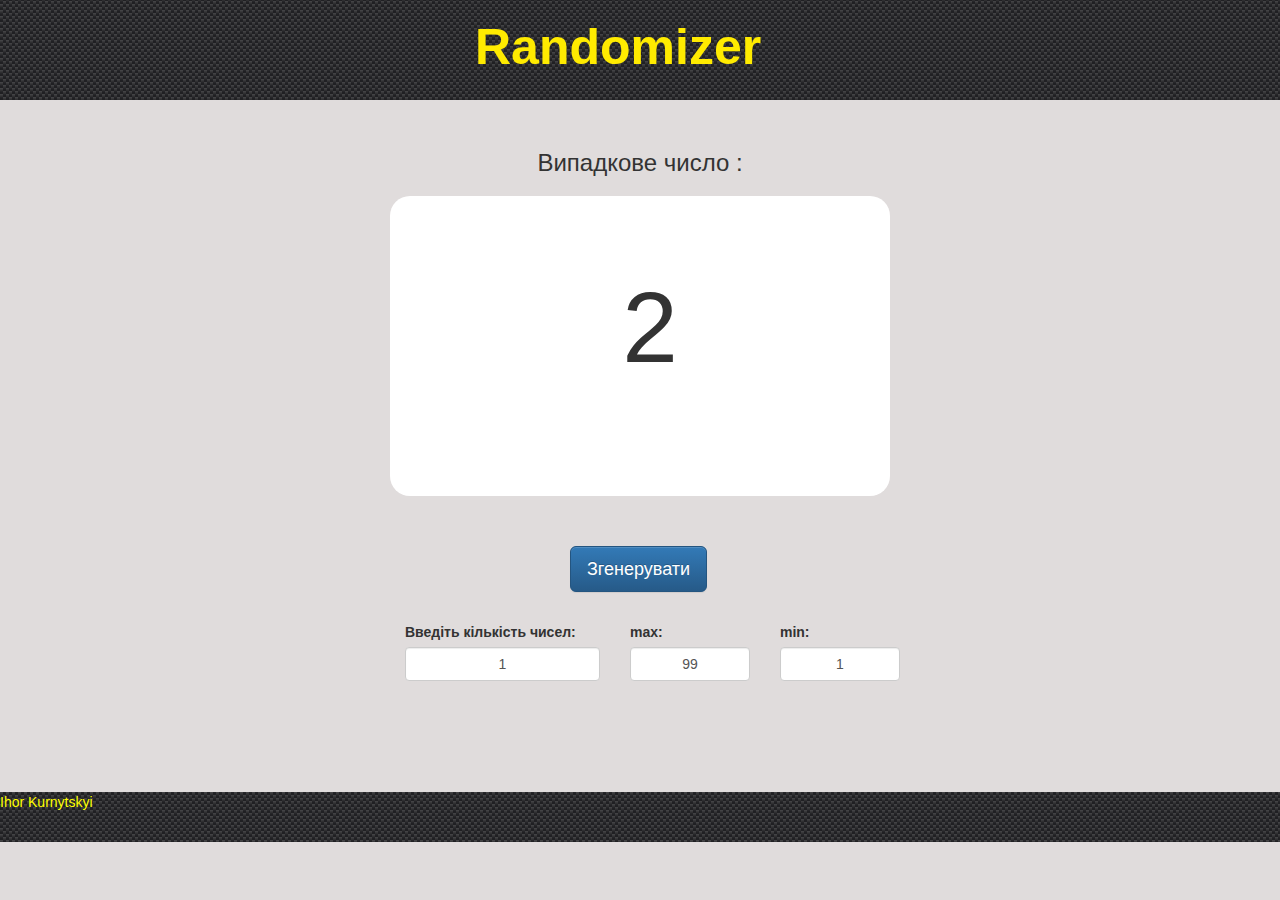
==== index.html @ 16c1ee69 "Create first page and add some functionality" ====
<!DOCTYPE html>
<html lang="en">

<head>
	<meta charset="UTF-8">
	<title>Randomizer</title>
	<link rel="stylesheet" href="css/style.css">
	<link rel="stylesheet" href="libraries/bootstrap.min.css">
	<link rel="stylesheet" href="libraries/bootstrap-theme.min.css">

	<script src="js/jquery-1.12.3.min.js"></script>
	<script src="js/main.js"></script>
</head>

<body id="body-id">

	<div id="fullpage">
		<div class="section" id="section0">
			<div class="intro">
				<h1 class="big-h1">Randomizer</h1>
			</div>
		</div>
		<!--Вікно результатів-->
		<div id="window">
			<h3 class="center">Випадкове число :</h3>
			<div id="window-screen"><span id="screen-text"></span> </div>
		</div>
		<!--Кнопки налаштувань-->
		<div id="settings">
			<button id="random-btn" class="btn btn-primary btn-lg">Згенерувати</button>
			<div id="inputs-id">
				<div class="col-xs-3">
					<label for="summary">Введіть кількість чисел:</label>
					<input type="text" name="" id="summary" class="inputs form-control" value="1">
				</div>

				<div class="col-xs-2">
					<label for="max">max:</label>
					<input type="text" name="" id="max" class="inputs form-control" value="99">
				</div>
				<div class="col-xs-2">
					<label for="min">min:</label>
					<input type="text" name="" id="min" class="inputs form-control" value="1">
				</div>
			</div>

		</div>
	</div>
	<footer>
		Ihor Kurnytskyi
	</footer>
</body>

</html>
---- css/style.css ----
* {
	margin: 0;
	padding: 0;
}

body {
	padding: 0;
	margin: 0;
	background-color: #ababab;
}


.intro {
	margin: 0;
	margin-top: -20px;
	padding-top: 20px;
	height: 120px;
	background: url(../images/background.png);
	color: #ffeb00;
}

.big-h1 {
	display: block;
	margin-left: auto;
	margin-right: auto;
	width: 330px;
	font-size: 50px;
	font-weight: 900;
}
#body-id {
	background-color: #e0dcdc;
}

#window {
	width: 500px;
	margin: 50px auto;
	text-align: center;
}

.center {
	display: inline;
	margin: 0 auto;
}

#window-screen {
	width: auto;
	margin: 20px 0;
	padding-top: 60px;
	padding-left: 20px;
	background-color: white;
	height: 300px;
	border-radius: 20px;
	font-size: 100px;
	text-align: center;
	overflow: auto;
}

#settings {
	padding-left: 150px;
	width: 1000px;
	margin: 0 auto;
}



.inputs {
	width: 40px;
	margin: 0px 0;
	text-align: center;
	margin-left: 0px;
}


#random-btn {
	display: block;
	margin: 0 0 30px 280px;
}

footer {
	display: block;
	height: 50px;
	background: url(../images/background.png);
	margin-top: 200px;
	color: yellow;
}



#inputs-id {
	width: 1000px;
	padding-left: 100px;
}
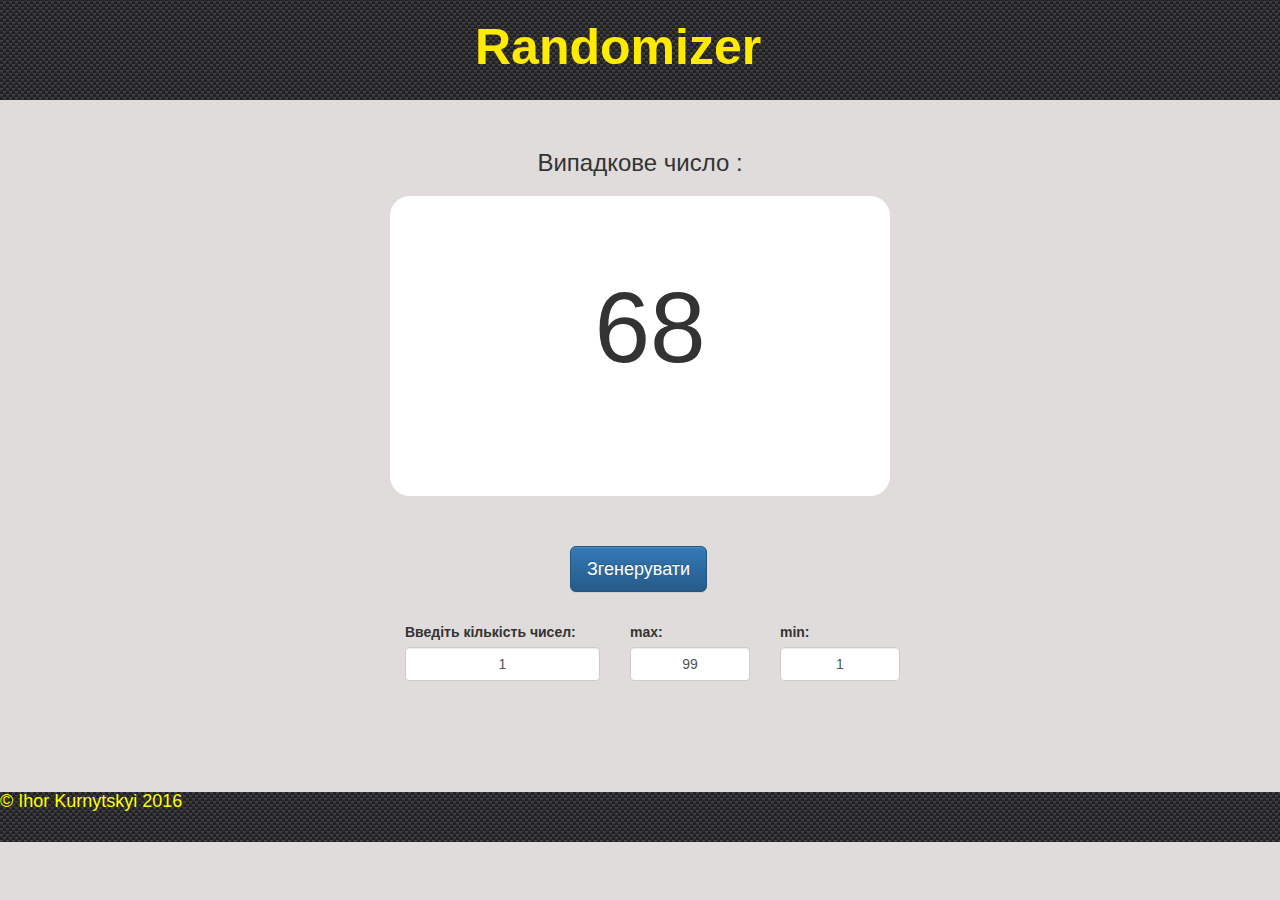
==== commit b6b871ac: "Add some comments and copyright" ====
--- a/index.html
+++ b/index.html
@@ -14,18 +14,25 @@
 
 <body id="body-id">
 
-	<div id="fullpage">
-		<div class="section" id="section0">
+	<div id="all-page">
+
+		<!--Header-->
+
+		<div id="header">
 			<div class="intro">
 				<h1 class="big-h1">Randomizer</h1>
 			</div>
 		</div>
+
 		<!--Вікно результатів-->
+		
 		<div id="window">
 			<h3 class="center">Випадкове число :</h3>
 			<div id="window-screen"><span id="screen-text"></span> </div>
 		</div>
+		
 		<!--Кнопки налаштувань-->
+		
 		<div id="settings">
 			<button id="random-btn" class="btn btn-primary btn-lg">Згенерувати</button>
 			<div id="inputs-id">
@@ -46,8 +53,9 @@
 
 		</div>
 	</div>
+	
 	<footer>
-		Ihor Kurnytskyi
+		<h4>&copy; Ihor Kurnytskyi <span>2016</span></h4>
 	</footer>
 </body>
 
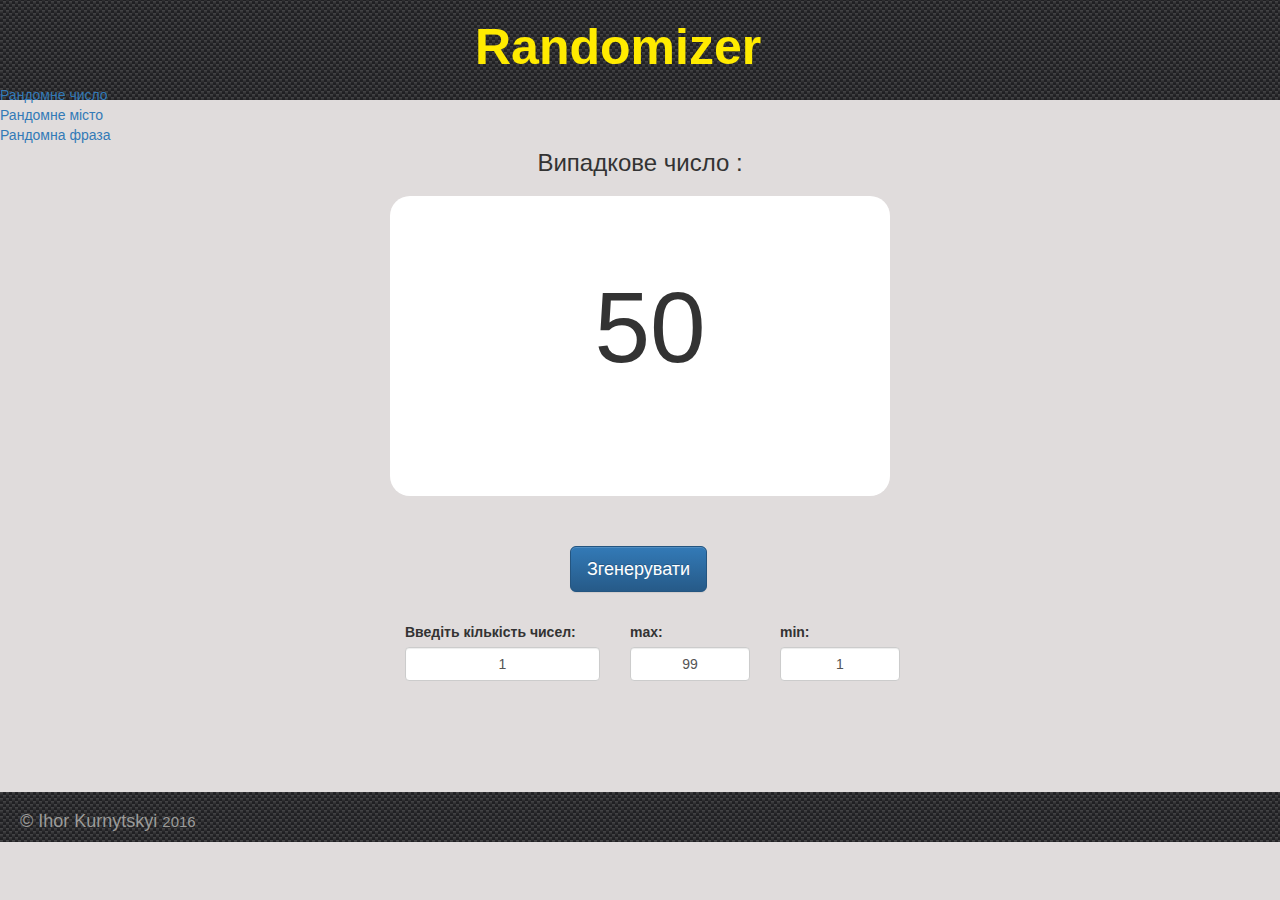
==== commit 7aeeb0a2: "Add ul in header" ====
--- a/index.html
+++ b/index.html
@@ -21,6 +21,11 @@
 		<div id="header">
 			<div class="intro">
 				<h1 class="big-h1">Randomizer</h1>
+				<ul id="navigation">
+					<a href="index.html"><li>Рандомне число</li></a>
+					<a href="city.html"><li>Рандомне місто</li></a>
+					<a href="#"><li>Рандомна фраза</li></a>
+				</ul>
 			</div>
 		</div>
 
--- a/css/style.css
+++ b/css/style.css
@@ -77,17 +77,20 @@
 	margin: 0 0 30px 280px;
 }
 
+#inputs-id {
+	width: 1000px;
+	padding-left: 100px;
+}
+
 footer {
 	display: block;
 	height: 50px;
 	background: url(../images/background.png);
 	margin-top: 200px;
-	color: yellow;
+	color: #9b9b99;
+	padding: 10px 0 0 20px;
 }
 
-
-
-#inputs-id {
-	width: 1000px;
-	padding-left: 100px;
-}
+footer h4 span {
+	font-size: 15px;
+}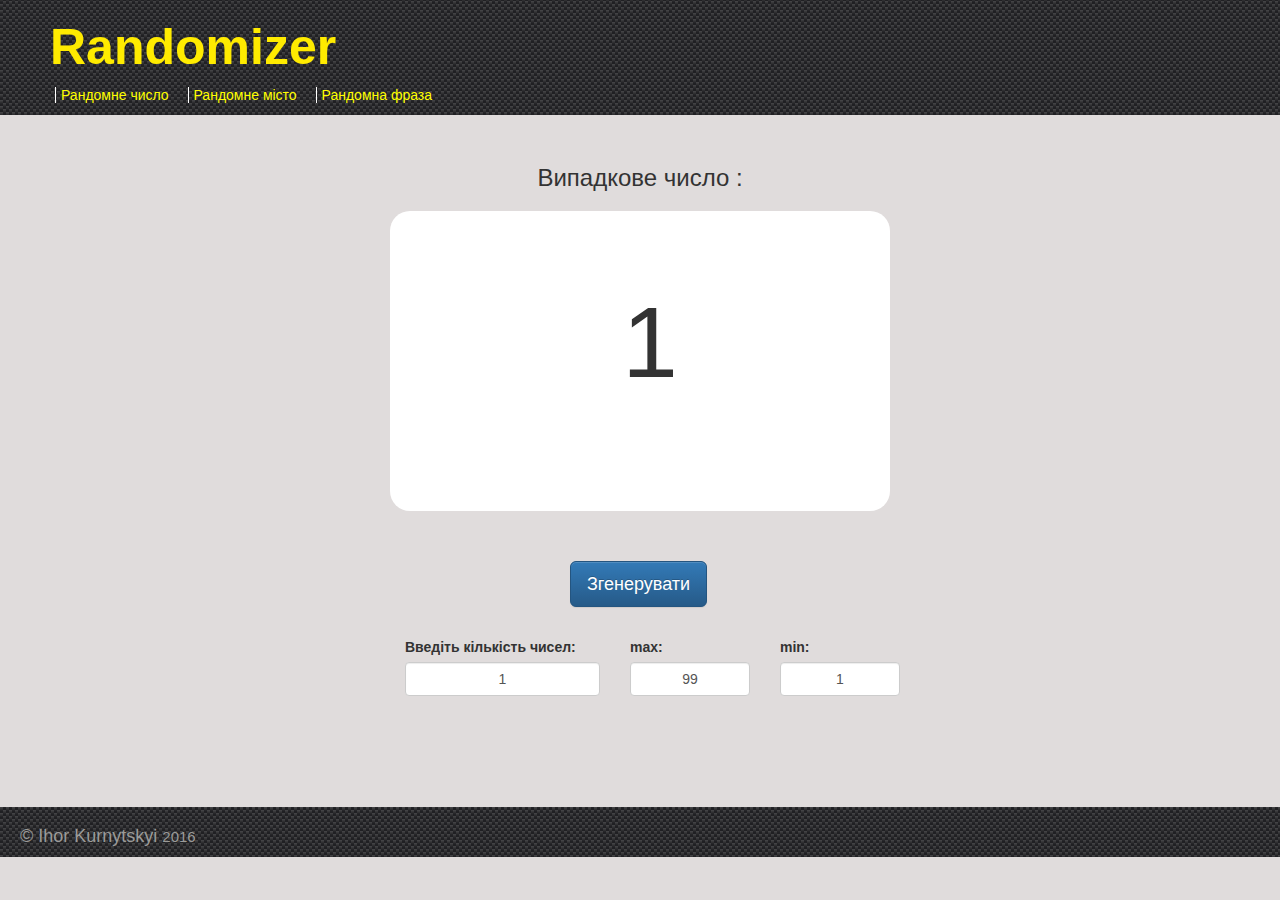
==== commit bf9171dc: "add new link to 3rd page" ====
--- a/index.html
+++ b/index.html
@@ -22,22 +22,28 @@
 			<div class="intro">
 				<h1 class="big-h1">Randomizer</h1>
 				<ul id="navigation">
-					<a href="index.html"><li>Рандомне число</li></a>
-					<a href="city.html"><li>Рандомне місто</li></a>
-					<a href="#"><li>Рандомна фраза</li></a>
+					<a href="index.html">
+						<li>Рандомне число</li>
+					</a>
+					<a href="city.html">
+						<li>Рандомне місто</li>
+					</a>
+					<a href="phrase.html">
+						<li>Рандомна фраза</li>
+					</a>
 				</ul>
 			</div>
 		</div>
 
 		<!--Вікно результатів-->
-		
+
 		<div id="window">
 			<h3 class="center">Випадкове число :</h3>
 			<div id="window-screen"><span id="screen-text"></span> </div>
 		</div>
-		
+
 		<!--Кнопки налаштувань-->
-		
+
 		<div id="settings">
 			<button id="random-btn" class="btn btn-primary btn-lg">Згенерувати</button>
 			<div id="inputs-id">
@@ -58,7 +64,7 @@
 
 		</div>
 	</div>
-	
+
 	<footer>
 		<h4>&copy; Ihor Kurnytskyi <span>2016</span></h4>
 	</footer>
--- a/css/style.css
+++ b/css/style.css
@@ -15,18 +15,35 @@
 	margin: 0;
 	margin-top: -20px;
 	padding-top: 20px;
-	height: 120px;
+	height: 135px;
 	background: url(../images/background.png);
 	color: #ffeb00;
 }
 
 .big-h1 {
 	display: block;
-	margin-left: auto;
+	margin-left: 50px;
 	margin-right: auto;
 	width: 330px;
 	font-size: 50px;
 	font-weight: 900;
+}
+#navigation {
+	margin-left: 40px;
+}
+#navigation li {
+	list-style-type: none;
+	display: inline;
+	border-left: 1px solid white;
+	margin-left: 15px;
+	padding-left: 5px;
+}
+#navigation a {
+	text-decoration: none;
+	color: yellow;
+}
+#navigation a:hover {
+	color:#fda703;
 }
 #body-id {
 	background-color: #e0dcdc;
@@ -56,6 +73,24 @@
 	overflow: auto;
 }
 
+#window-city-screen {
+	width: auto;
+	margin: 20px 0;
+	padding-left: 20px;
+	height: 300px;
+	border-radius: 20px;
+	font-size: 100px;
+	text-align: center;
+}
+
+#window-city-screen #screen-city-text {
+	font-size: 60px;
+}
+
+#screen-city-text+p {
+	font-size: 40px;
+}
+
 #settings {
 	padding-left: 150px;
 	width: 1000px;
@@ -77,6 +112,11 @@
 	margin: 0 0 30px 280px;
 }
 
+#random-city-btn {
+	display: block;
+	margin: 0 0 30px 280px;
+}
+
 #inputs-id {
 	width: 1000px;
 	padding-left: 100px;
@@ -93,4 +133,14 @@
 
 footer h4 span {
 	font-size: 15px;
-}+}
+#selectCountry {
+	margin: 50px 0 0 220px;
+}
+
+#selectCountry input {
+	margin-left: 5px;
+}
+#selectCountry label {
+	margin-left: 10px;
+}
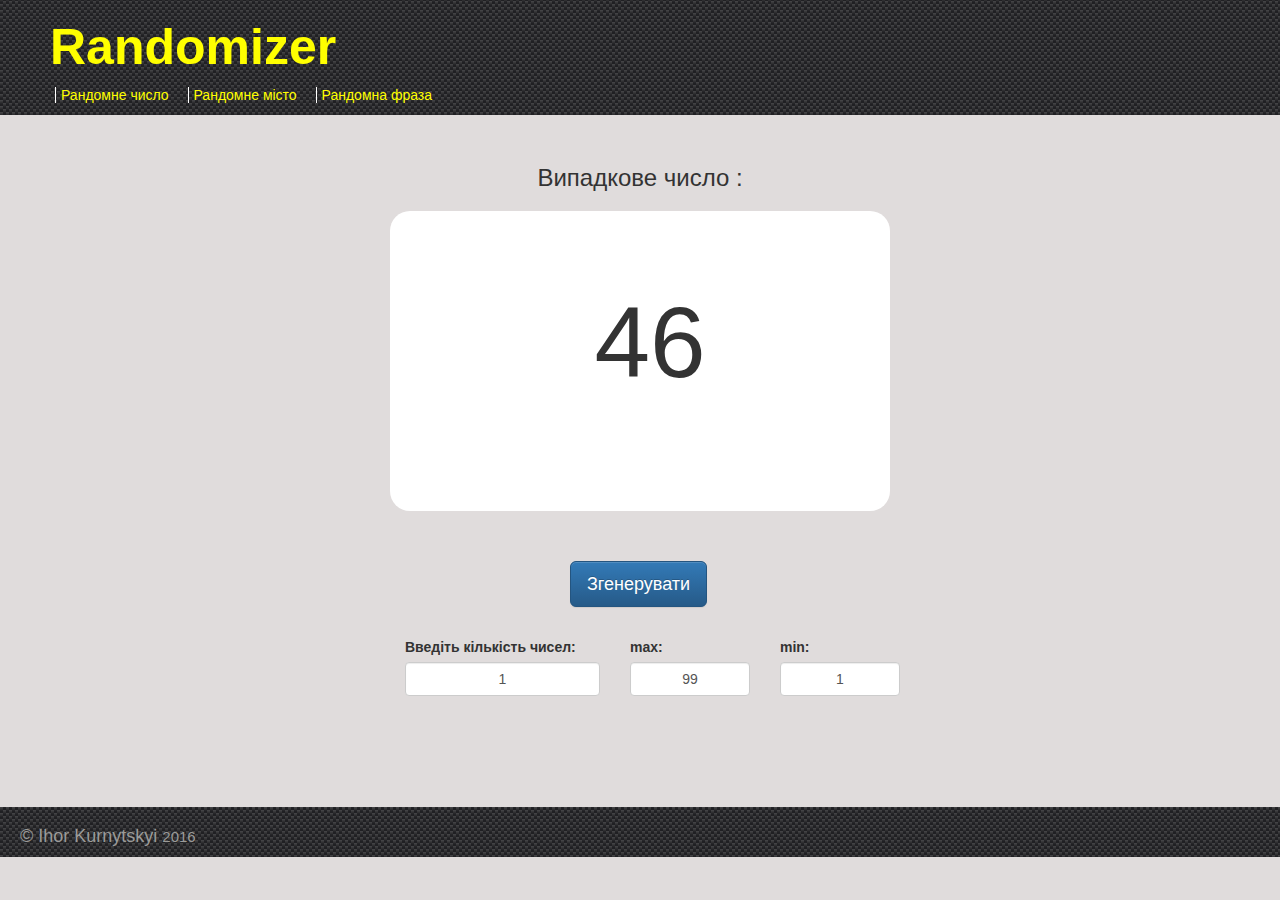
==== commit 5a82dd72: "litle changes" ====
--- a/index.html
+++ b/index.html
@@ -20,7 +20,7 @@
 
 		<div id="header">
 			<div class="intro">
-				<h1 class="big-h1">Randomizer</h1>
+				<a href="index.html"><h1 class="big-h1">Randomizer</h1></a>
 				<ul id="navigation">
 					<a href="index.html">
 						<li>Рандомне число</li>
--- a/css/style.css
+++ b/css/style.css
@@ -27,6 +27,7 @@
 	width: 330px;
 	font-size: 50px;
 	font-weight: 900;
+	color: yellow;
 }
 #navigation {
 	margin-left: 40px;
@@ -77,6 +78,7 @@
 	width: auto;
 	margin: 20px 0;
 	padding-left: 20px;
+	padding-top: 70px;
 	height: 300px;
 	border-radius: 20px;
 	font-size: 100px;
@@ -89,6 +91,23 @@
 
 #screen-city-text+p {
 	font-size: 40px;
+}
+#window-phrase-screen {
+	width: auto;
+	margin: 20px 0;
+	padding-left: 20px;
+	padding-top: 70px;
+	height: 300px;
+	border-radius: 20px;
+	text-align: center;
+}
+
+#window-phrase-screen #screen-phrase-text {
+	font-size: 28px;
+	
+}
+#screen-phrase-text+p {
+	font-size: 17px;
 }
 
 #settings {
@@ -113,6 +132,11 @@
 }
 
 #random-city-btn {
+	display: block;
+	margin: 0 0 30px 280px;
+}
+
+#random-phrase-btn {
 	display: block;
 	margin: 0 0 30px 280px;
 }
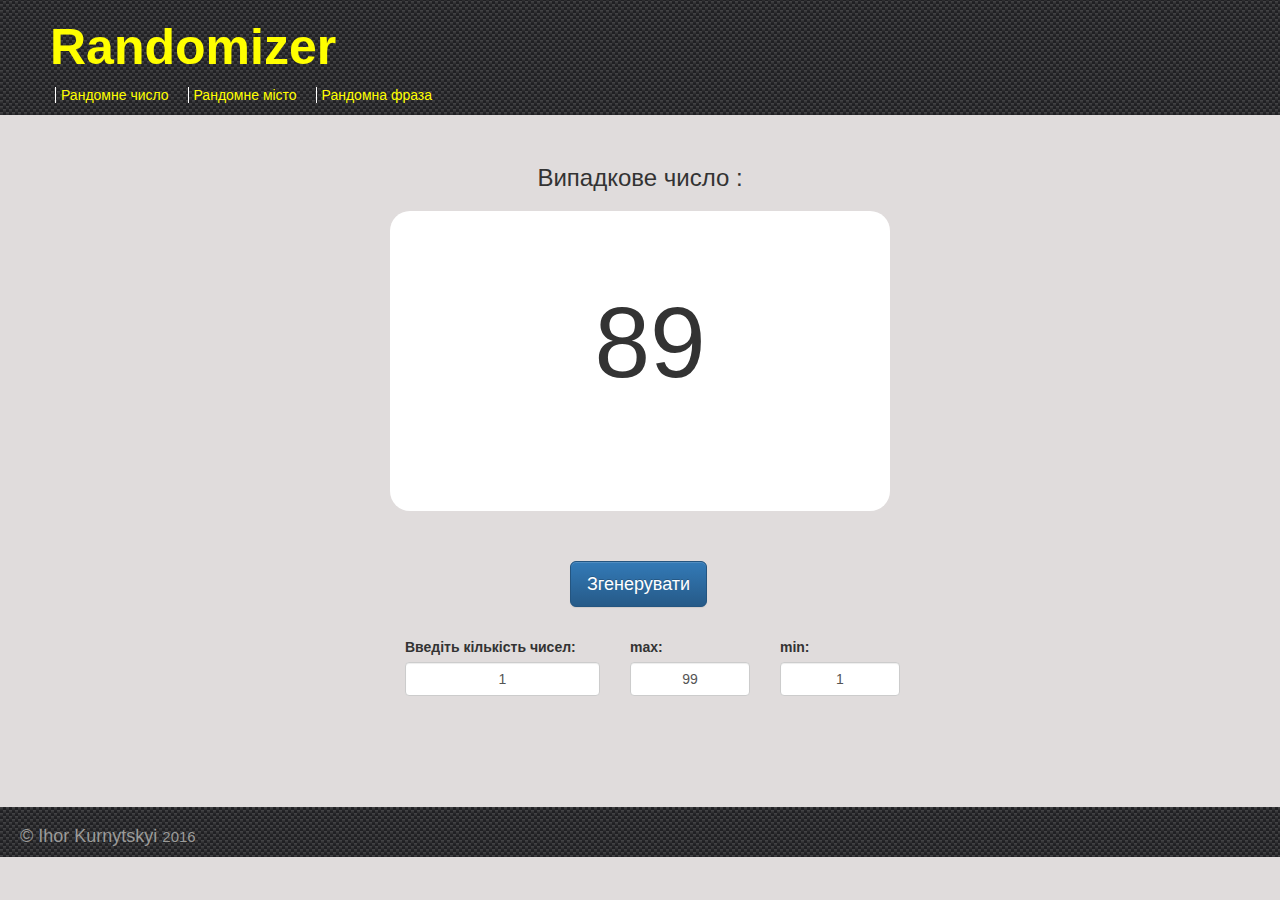
==== commit a83d04f2: "Update index.html" ====
--- a/index.html
+++ b/index.html
@@ -30,6 +30,7 @@
 					</a>
 					<a href="phrase.html">
 						<li>Рандомна фраза</li>
+						
 					</a>
 				</ul>
 			</div>
@@ -70,4 +71,4 @@
 	</footer>
 </body>
 
-</html>+</html>
